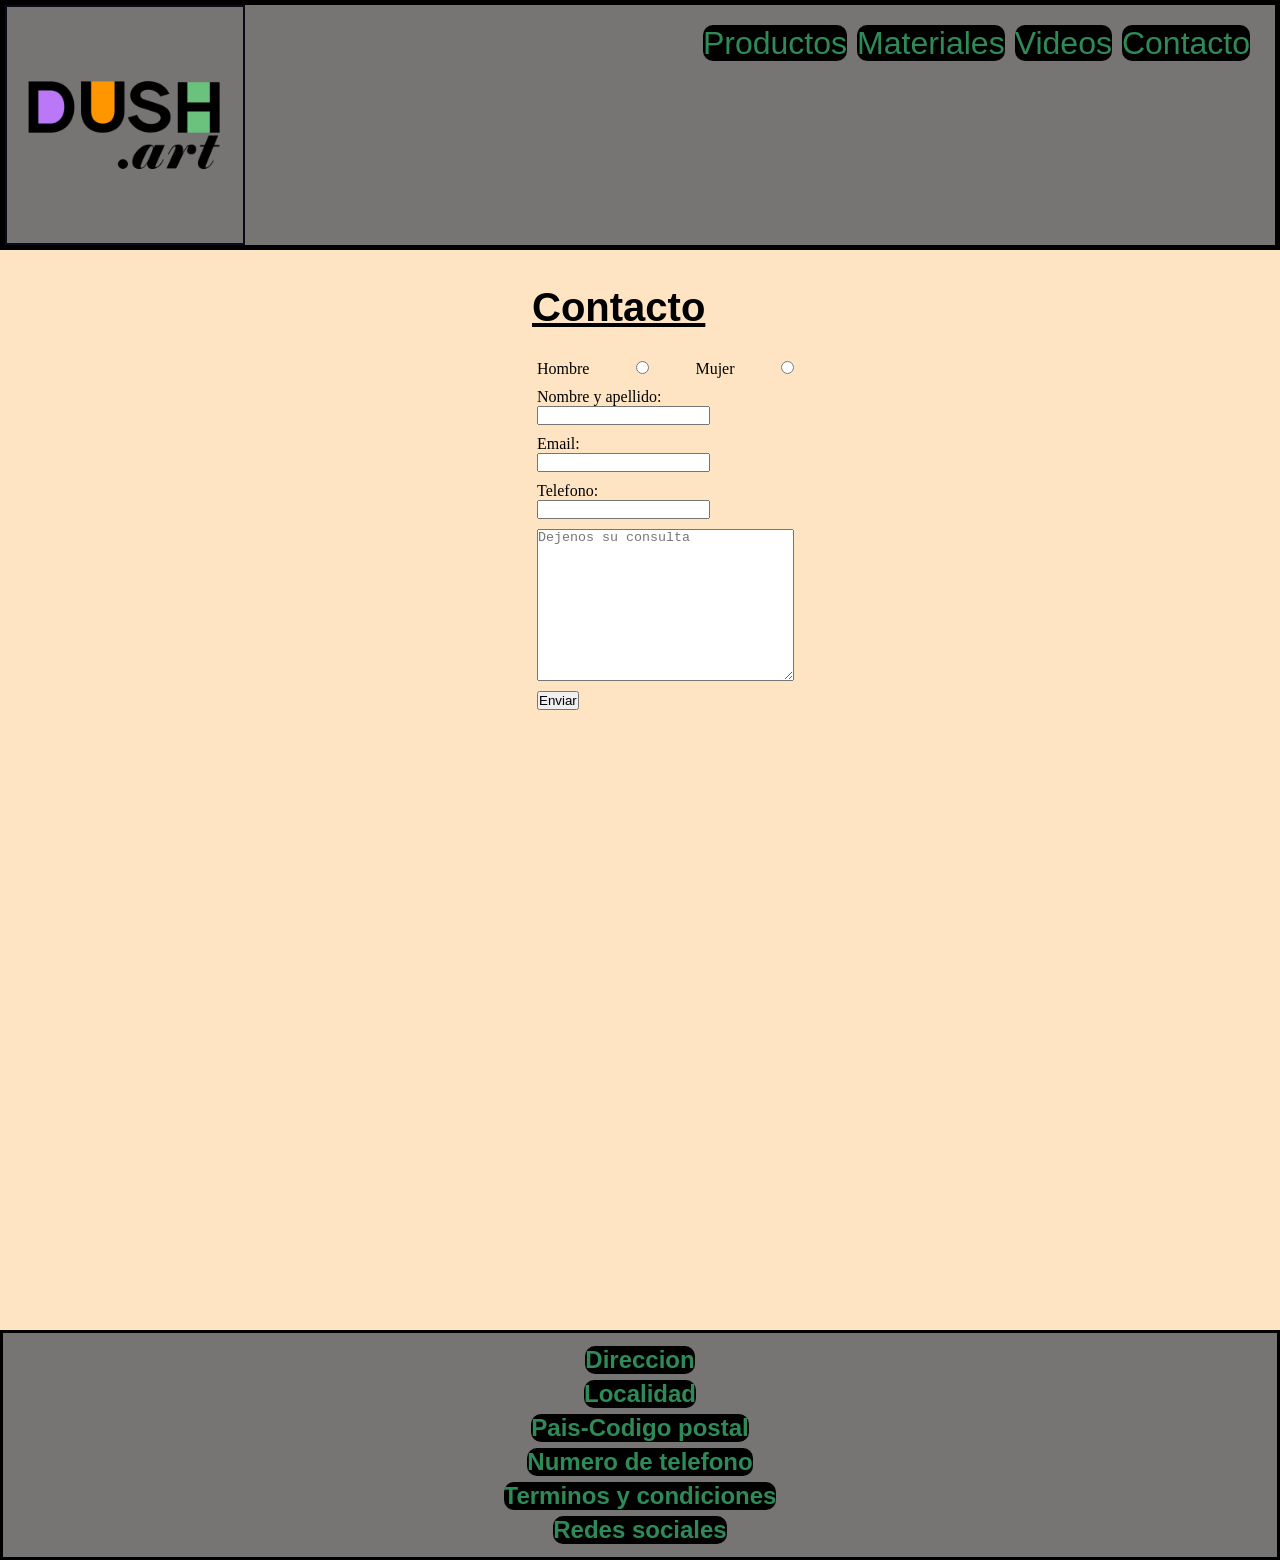
==== Contacto.html @ 37552c12 "comiteamos el proyecto anterior" ====
<!DOCTYPE html>
<html lang="en">
<head>
    <meta charset="UTF-8">
    <meta http-equiv="X-UA-Compatible" content="IE=edge">
    <meta name="viewport" content="width=device-width, initial-scale=1.0">
    <title>Contacto</title>
    <link rel="stylesheet" href="./Css/style.css">
    <link rel="shortcut icon" href="./Imagenes/icon pagina.png">
</head>
<body>
    <div class="cuerpo">
        <header class="encabezado">
            <a href="./Index.html">
                <img src="./Imagenes/dush logo_Mesa de trabajo 1.png" alt="Logo">
            </a>
            <nav class="menu">
                <ul>
                    <li> <a href="Productos.html">Productos</a></li>
                    <li> <a href="Materiales.html">Materiales</a></li>
                    <li> <a href="Videos.html">Videos</a></li>
                    <li> <a href="Contacto.html">Contacto</a></li>
                </ul>
            </nav>
        </header>
        <section class="formulario">
        <div>
            <div>
                <h1>Contacto</h1>
            </div>
            <form action="">
                <div class="form">
                    Hombre
                    <input type="radio" name="sexo" value="hombre"/>
                    Mujer
                    <input type="radio" name="sexo" value="mujer">
                </div>
                <div class="form">
                    <label for="nombreyapellido">Nombre y apellido:</label>
                    <input type="text" name="nombreyapellido">
                </div>
                <div class="form">
                    <label for="email"> Email:</label>
                    <input type="email" name="email">
                </div>
                <div class="form">
                    <label for="telefono"> Telefono:</label>
                    <input type="telefono" name="telefono">
                </div>
                <div class="form">
                    <textarea name="textarea" cols="30" rows="10" placeholder="Dejenos su consulta"></textarea>
                </div>
                <div class="form">
                    <input type="submit" value="Enviar">
                </div>
            </form>
        </div>
    </section>
    <footer class="footer">
        <ul>
            <li>Direccion</li>
            <li>Localidad</li>
            <li>Pais-Codigo postal</li>
            <li>Numero de telefono</li>
            <li>Terminos y condiciones</li>
            <li>Redes sociales</li>
        </ul>
    </footer>
</div>
</body>
</html>
---- Css/style.css ----
*{
    margin: 0;
    padding: 0;
    box-sizing: border-box;
}
body{
    background-color: bisque;
}
.cuerpo{
    display: grid;
    grid-template-areas: 
                        "inicio inicio"
                        "imagen1 info1"
                        "imagen2 video"
                        "imagen2 info2"
                        "footer footer";
    grid-template-columns: 40% auto ;
    grid-template-rows: 250px 400px 300px 300px auto;
    gap: 20px;
}
.cuerpo .encabezado{
    grid-area: inicio;
    justify-content: space-between;
    display: flex;
    flex-direction: row;
    background-color: rgb(119, 116, 116);
    border: 5px solid;
}
.cuerpo .encabezado a img{
    height: auto;
    width: 240px;
    border: 2px solid;
    border-color: rgb(13, 9, 27);
}

.menu ul{
    display: flex;
    flex-direction: row;
    padding: 20px;
    list-style-type: none;
    text-align: right;
    font-size: 2rem;
    font-family: 'Lucida Sans', 'Lucida Sans Regular', 'Lucida Grande', 'Lucida Sans Unicode', Geneva, Verdana, sans-serif;
}

.menu ul li a{
    text-decoration: none;
    color: seagreen;
    background-color: black;
    margin: 10px 5px;
    border-color: bisque;
    border-radius: 10px; 
}
.menu ul li a:hover{
    background-color: violet;

}
.cuerpo .imagenPrincipal{
    grid-area: imagen1;
    display: grid;
    justify-items: center;
}
.cuerpo .imagenPrincipal img{
    height: 300px;
    width: auto;
    border: 2px solid;
    border-color: grey;
}

.cuerpo .descripcionWeb{
    grid-area: info1;
    padding: 100px;
    text-align: center;
}

.cuerpo .descripcionWeb h1{
    text-decoration: underline;
    font-size: 2.5rem;
    font-style: none;
    font-family: sans-serif;
    font-weight: 700;
    margin-top: -50px;
    padding-bottom: 50px;
}
.cuerpo .descripcionWeb .parrafos{
    font-style: italic;
    font-size: 1.2rem;
    line-height: 40px;
}
.cuerpo .video{
    grid-area: video;
    display: grid;
    justify-items: center;
}
.cuerpo .video iframe{
    height: 300px;
    width: 320px;
    border: 2px solid;
    border-color: grey;
}
.cuerpo .imagenesTrabajos{
    grid-area: imagen2;
    display: grid;
    justify-items: center;
}
.cuerpo .imagenesTrabajos img:nth-child(1){
    height: 300px;
    width: auto;
    border: 2px solid;
    border-color: grey;
}
.cuerpo .imagenesTrabajos img:nth-child(2){
    height: 300px;
    width: auto;
    border: 2px solid;
    border-color: grey;
}
.cuerpo .descripcionTrabajos{
    grid-area: info2;
    text-align: center;
    padding: 100px;
}
.cuerpo .descripcionTrabajos h2{
    text-decoration: underline;
    font-size: 2rem;
    font-style: none;
    font-family: sans-serif;
    text-align: center;
    font-weight: 700;
    margin-top: -50px;
    padding-bottom: 50px;
}
.cuerpo .descripcionTrabajos .parrafos{
    font-style: italic;
    font-size: 1.2rem;
    line-height: 40px;
}
.cuerpo .footer{
    grid-area: footer;
    text-align: center;
    background-color: rgb(119, 116, 116);
    border: 3px solid;
    border-color: black;
    font-weight: bold;
}
.cuerpo .footer ul{
    display: flex;
    flex-direction:column;
    list-style-type: none;
    text-align: center;
    font-size: 1.5rem;
    font-family: 'Lucida Sans', 'Lucida Sans Regular', 'Lucida Grande', 'Lucida Sans Unicode', Geneva, Verdana, sans-serif;
    padding: 10px;
}
.cuerpo .footer ul li{
    text-decoration: none;
    color: seagreen;
    background-color: black;
    border-color: bisque;
    border-radius: 10px; 
    align-self: center;
    margin:3px
}
.cuerpo .formulario {
    display: grid;
    grid-area: info1;
    justify-content: flex-start;
    align-content: center;
    margin-top: 60px;

}
.cuerpo .formulario h1{
    text-decoration: underline;
    font-size: 2.5rem;
    font-style: none;
    font-family: sans-serif;
    font-weight: 700;
    padding-bottom: 25px;
}
.cuerpo .formulario .form{
    display: flex;
    flex-direction: column;
    align-items:baseline;
    padding: 5px;
}
.cuerpo .formulario .form:nth-child(1){
    display: flex;
    flex-direction: row;
    justify-content:space-between;
}
.cuerpo .materiales {
    grid-area: info1;
    text-align: center;
    line-height: 40px;
}
.cuerpo .materiales h1{
    text-decoration: underline;
    font-size: 2.5rem;
    font-style: none;
    font-family: sans-serif;
    font-weight: 700;
    padding-bottom: 50px;
}
.cuerpo .pinceles {
    grid-area: imagen1;
    display: grid;
    justify-items: center;
    text-align: center;
    line-height: 40px;
}
.cuerpo .pinceles h2{
    text-decoration: underline;
    font-size: 2.5rem;
    font-style: none;
    font-family: sans-serif;
    font-weight: 700;
}
.cuerpo .pinceles img{
    height: 250px;
    width: auto;
}
.cuerpo .pinturas {
    grid-area: imagen2;
    display: grid;
    justify-items: center;
    text-align: center;
    line-height: 40px;
}
.cuerpo .pinturas h2{
    text-decoration: underline;
    font-size: 2.5rem;
    font-style: none;
    font-family: sans-serif;
    font-weight: 700;
}
.cuerpo .pinturas h3{
    text-decoration: underline;
    font-size: 1.5rem;
    font-style: none;
    font-family: sans-serif;
    font-weight: 700;
}
.cuerpo .pinturas img{
    height: 175px;
    width: auto;
}
.cuerpo .bastidores{
    grid-area: video;
    display: grid;
    justify-items: center;
    text-align: center;
    line-height: 40px;
}
.cuerpo .bastidores h2{
    text-decoration: underline;
    font-size: 2.5rem;
    font-style: none;
    font-family: sans-serif;
    font-weight: 700;
}
.cuerpo .bastidores h3{
    text-decoration: underline;
    font-size: 1.5rem;
    font-style: none;
    font-family: sans-serif;
    font-weight: 700;
}
.cuerpo .bastidores img{
    height: 175px;
    width: auto;
}

.cuerpo .productos{
    grid-area: info1;
    display: grid;
    grid-template-columns: 100%;
    grid-template-rows: 1fr 1fr 1fr;
}

.cuerpo .productos h1{
    text-decoration: underline;
    font-size: 2rem;
    font-style: none;
    font-family: sans-serif;
    font-weight: 700;
    margin-top: -20px;
    padding: 50px 0 50px 0;
    margin-left: 50px;
}
.cuerpo .productos .imagenesCamperas{
    grid-row: 2/3; 
    margin-left: -100px;
}
.cuerpo .productos .imagenesCamperas h2{
    margin-left: 170px;
    text-decoration: underline;
    font-size: 1.5rem;
    font-style: none;
    font-family: sans-serif;
    font-weight: 500;
    padding-bottom: 50px;
}
.cuerpo .productos .imagenesCamperas img{
    height: 200px;
    width: auto;
}
.cuerpo .productos .imagenesCuadros{
    grid-row: 3/4;
    margin-left: -195px;
}
.cuerpo .productos .imagenesCuadros h2{
    margin-left: 280px;
    text-decoration: underline;
    font-size: 1.5rem;
    font-style: none;
    font-family: sans-serif;
    font-weight: 500;
    padding: 50px 0 50px 0;
}
.cuerpo .productos .imagenesCuadros img{
    height: 200px;
    width: auto;
}
.cuerpo .videos{
    grid-area: info1;
}
.cuerpo .videos h1{
    text-decoration: underline;
    font-size: 2rem;
    font-style: none;
    font-family: sans-serif;
    font-weight: 700;
    margin-top: -20px;
    padding: 50px 0 50px 0;
    margin-left: 70px;
}
.cuerpo .videos video{
    width: 500px;
    height: 300px;
    margin-left: -130px;
    border: 2px solid;
    border-color: rgb(5, 1, 1);
    margin-bottom: 50px;
}

@media (min-width:320px) and (max-width:767px){
    body{
        background-color: rgb(68, 162, 216);
    }
    .cuerpo {
        display: grid;
        grid-template-areas: "inicio"
                             "info1"
                             "imagen1"
                             "info2"
                             "imagen2"
                             "video"
                             "footer"; 
         grid-template-columns: 100vw ;
         grid-template-rows: 150px 400px 300px 300px 300px 300px auto;
        justify-content: left
    }
    .cuerpo .encabezado{
        grid-area: inicio;
        width: auto;
        display: flex;
        flex-direction:column;
    }
    .cuerpo .encabezado a img{
        height: auto;
        width: 100px;
    }
    .menu ul{
        font-size: 0.7rem;
    }
    .cuerpo .imagenesTrabajos{
        display: flex;
        justify-content: center;
    }
    .cuerpo .descripcionWeb h1{
        text-decoration: underline;
        font-size: 1rem;
    }
    .cuerpo .descripcionWeb .parrafos{
        font-style: italic;
        font-size: 0.7rem;
        line-height: 20px
    }
    .cuerpo .descripcionTrabajos h2{
        font-size: 0.8rem;
    }
    .cuerpo .descripcionTrabajos .parrafos{
        font-style: italic;
        font-size: 0.7rem;
        line-height: 20px;

    }
    .cuerpo .imagenesTrabajos{
        grid-area: imagen2;
        display: flex;
        flex-direction: column;
    }
    .cuerpo .imagenesTrabajos img:nth-child(1){
        display: none;
    }
    .cuerpo .imagenesTrabajos img:nth-child(2){
        height: 300px;
        width: auto;
        border: 2px solid;
        border-color: grey;
    }
    .cuerpo .footer ul{
        font-size: 0.8rem;
    }
    .cuerpo .formulario {
        justify-content: center;
    }
    .cuerpo .materiales {
        grid-area: info1;
    }
    .cuerpo .materiales h1{
        font-size: 1rem;
    }
    .cuerpo .materiales .parrafos{
        font-size: 0.7rem;
        line-height: 30px;
        margin-top: -40px;
    }
    .cuerpo .pinceles {
        grid-area:imagen1;
        margin-top: -40px;
    }
    .cuerpo .pinceles .parrafos{
        line-height: 25px;
        font-size: 0.7rem;
    }
    .cuerpo .pinceles h2{
        font-size: 1rem;
    }
    .cuerpo .pinceles img{
        height: auto;
        width: 150px;
    }
    .cuerpo .pinturas {
        grid-area: info2;
        line-height: 25px;
    }
    .cuerpo .pinturas h2{
        font-size: 1rem;
        padding-top:10px;
    }
    .cuerpo .pinturas h3{
        font-size: 0.8rem;
        padding-top: 10px;
    }
    .cuerpo .pinturas img{
        height: auto;
        width: 150px;
        padding-top: 10px;
    }
    .cuerpo .bastidores{
        grid-area: video;
        line-height: 25px;
    }
    .cuerpo .bastidores h2{
        font-size: 1rem;
        margin-top: -140px;
    }
    .cuerpo .bastidores .parrafos{
        margin-top: -110px;
    }
    .cuerpo .bastidores h3{
        font-size: 0.8rem;
    }
    .cuerpo .bastidores img{
        height: 125px;
        width: auto;
    }
    .cuerpo .productos{
        grid-area: info1;
    }
    .cuerpo .productos h1{
        font-size: 1rem;
        padding-top: -50px;
        text-align: center;
        margin-left: 0px;
    }
    .cuerpo .productos .imagenesCamperas{
        margin-left: 0px;
        text-align: center;
    }
    .cuerpo .productos .imagenesCamperas h2{
        font-size: 0.8rem;
        margin-left: 0px;
    }
    .cuerpo .productos .imagenesCamperas img{
        height: auto;
        width: 150px;
    }
    .cuerpo .productos .imagenesCamperas img:nth-child(4){
        width: 100%;
    }
    .cuerpo .productos .imagenesCuadros{
        margin-top: -20px;
        margin-left: 0px;
        text-align: center;
    }
    .cuerpo .productos .imagenesCuadros h2{
        font-size: 0.9rem;
        margin-left: 0px;
    }
    .cuerpo .productos .imagenesCuadros img{
        width: 200px;
        height: auto;
    }
    .cuerpo .videos{
        grid-area: info1;
        text-align: center;
    }
    .cuerpo .videos h1{
        font-size: 1rem;
        font-weight: 700;
        padding-top: -20px;
        padding: 50px 0 50px 0;
        margin-left: 0px;
    }
    .cuerpo .videos video{
        width: 100vw;
        height: 300px;
        margin-left: 0px;
        margin-bottom: 50px;
    }
}
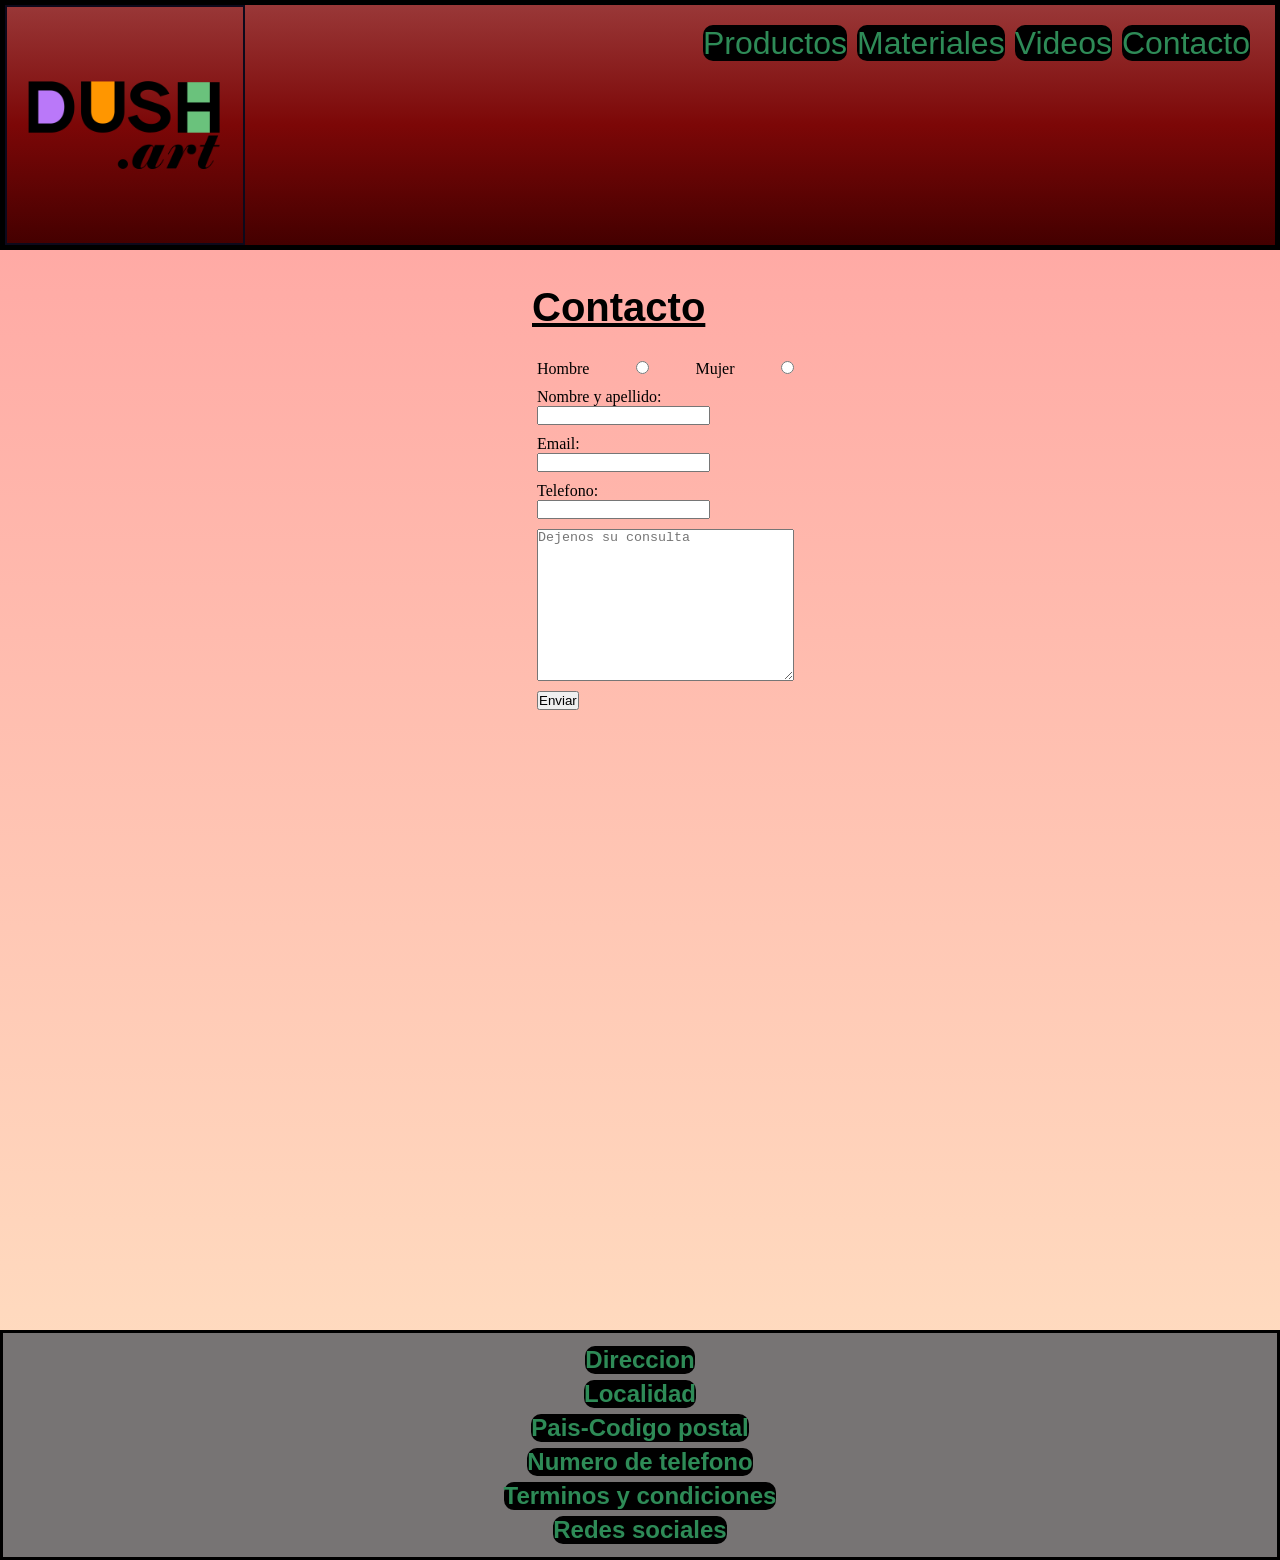
==== commit 74aeee01: "modificacion de nombres" ====
--- a/Contacto.html
+++ b/Contacto.html
@@ -6,13 +6,13 @@
     <meta name="viewport" content="width=device-width, initial-scale=1.0">
     <title>Contacto</title>
     <link rel="stylesheet" href="./Css/style.css">
-    <link rel="shortcut icon" href="./Imagenes/icon pagina.png">
+    <link rel="shortcut icon" href="./Imagenes/icon-pagina.png">
 </head>
 <body>
     <div class="cuerpo">
         <header class="encabezado">
             <a href="./Index.html">
-                <img src="./Imagenes/dush logo_Mesa de trabajo 1.png" alt="Logo">
+                <img src="./Imagenes/dush-logo_Mesa-de-trabajo-1.png" alt="Logo">
             </a>
             <nav class="menu">
                 <ul>
--- a/Css/style.css
+++ b/Css/style.css
@@ -4,7 +4,7 @@
     box-sizing: border-box;
 }
 body{
-    background-color: bisque;
+    background: linear-gradient(to bottom, rgb(255, 159, 159), bisque)
 }
 .cuerpo{
     display: grid;
@@ -23,7 +23,7 @@
     justify-content: space-between;
     display: flex;
     flex-direction: row;
-    background-color: rgb(119, 116, 116);
+    background: linear-gradient(rgba(99, 0, 0, 0.651), rgb(124, 7, 7), rgb(68, 0, 0) );
     border: 5px solid;
 }
 .cuerpo .encabezado a img{
@@ -53,7 +53,6 @@
 }
 .menu ul li a:hover{
     background-color: violet;
-
 }
 .cuerpo .imagenPrincipal{
     grid-area: imagen1;
@@ -65,6 +64,10 @@
     width: auto;
     border: 2px solid;
     border-color: grey;
+    transition: all 1s;
+}
+.cuerpo .imagenPrincipal img:hover{
+    transform: scale(1.2, 1.2);
 }
 
 .cuerpo .descripcionWeb{
@@ -102,6 +105,12 @@
     grid-area: imagen2;
     display: grid;
     justify-items: center;
+}
+.cuerpo .imagenesTrabajos img{
+    transition: all 1s ;
+}
+.cuerpo .imagenesTrabajos img:hover{
+    transform: scale(1.2, 1.2);
 }
 .cuerpo .imagenesTrabajos img:nth-child(1){
     height: 300px;
